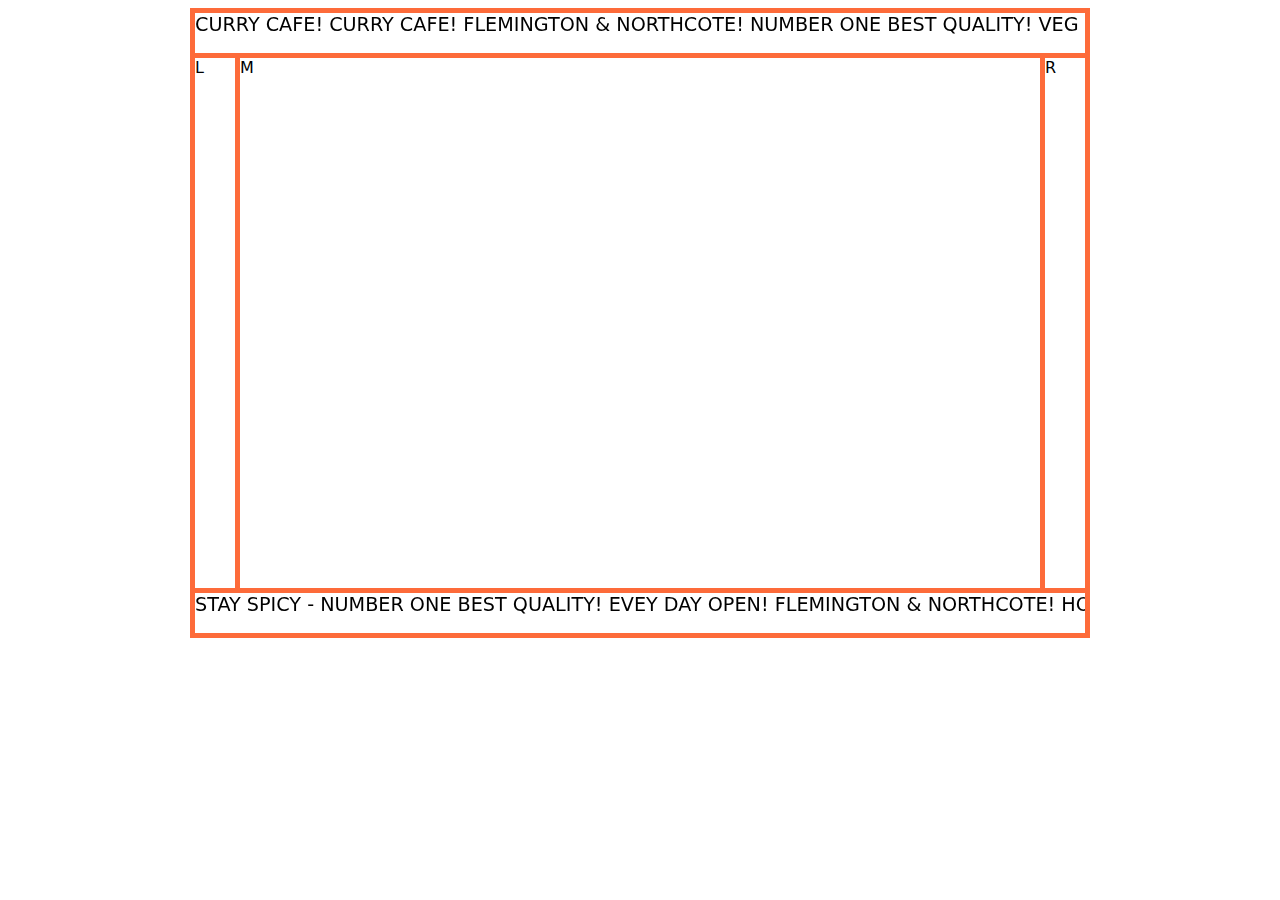
==== homework/09/index.html @ b681cdd1 "09/14 homework 50%" ====
<!DOCTYPE html>
<html>
  <head>
    <meta charset="utf-8" />
    <meta name="viewport" content="width=device-width" />
    <title>replit</title>
    <link href="style.css" rel="stylesheet" type="text/css" />
  </head>

  <body>
    <!-- <div class="title-container">
    <div class="title">brandImg<br/>curry<br/>cafe</div>
  </div> -->
    <div class="container">
      <header class="animation border">
        <div class="track">
          <div class="to-left">
            curry cafe! curry cafe! flemington & northcote! number one best quality! veg & non. veg! curry cafe!
            &nbsp;&nbsp;&nbsp;&nbsp; curry cafe! curry cafe! flemington & northcote! number one best quality! veg & non.
            veg! curry cafe! &nbsp;&nbsp;&nbsp;&nbsp;
          </div>
        </div>
      </header>
      <div class="left border-without">l</div>
      <div class="middle">m</div>
      <div class="right border-without">r</div>
      <footer class="animation border">
        <div class="track">
          <div class="to-right">
            stay spicy - number one best quality! evey day open! flemington & northcote! home delivery ~ northcote! best
            quality!&nbsp;&nbsp;&nbsp;&nbsp; stay spicy - number one best quality! evey day open! flemington &
            northcote! home delivery ~ northcote! best quality!&nbsp;&nbsp;&nbsp;&nbsp;
          </div>
        </div>
      </footer>
    </div>

    <!--
  This script places a badge on your repl's full-browser view back to your repl's cover
  page. Try various colors for the theme: dark, light, red, orange, yellow, lime, green,
  teal, blue, blurple, magenta, pink!
  -->
    <script src="https://replit.com/public/js/replit-badge-v2.js" theme="dark" position="bottom-right"></script>
  </body>
</html>
---- homework/09/style.css ----
* {
  font-family: system-ui, -apple-system, BlinkMacSystemFont, "Segoe UI", Roboto, Oxygen, Ubuntu, Cantarell, "Open Sans",
    "Helvetica Neue", sans-serif;
  text-transform: uppercase;
  box-sizing: border-box;
}

html {
  height: 100%;
  width: 100%;
}
body {
  display: flex;
  justify-content: center;
}

.container {
  width: 100%;
  max-width: 100vh;
  height: 70vh;
  display: grid;
  grid-template:
    "header header header" 50px
    "left middle right" 1fr
    "footer footer footer" 50px / 50px 1fr 50px;
}

.border {
  border: 5px solid #fd6b3a;
}
.border-without {
  border: 5px solid #fd6b3a;
  border-top: none;
  border-bottom: none;
}

header {
  grid-area: header;
}

.left {
  grid-area: left;
}

.middle {
  grid-area: middle;
}

.right {
  grid-area: right;
}

footer {
  grid-area: footer;
}

/* 움직이는 텍스트 */
.animation {
  position: relative;
  width: 100%;
  max-width: 100%;
  /* padding: 100px 0; */
  overflow: hidden;
}

.track {
  position: absolute;
  white-space: nowrap;
  will-change: transform;
  font-size: 1.2em;
}
.track .to-left {
  animation: toLeft 12s linear infinite;
}
.to-right {
  animation: toRight 12s linear infinite;
}

@keyframes toLeft {
  from {
    transform: translateX(0);
  }
  to {
    transform: translateX(-50%);
  }
}
@keyframes toRight {
  from {
    transform: translateX(-50%);
  }
  to {
    transform: translateX(0%);
  }
}
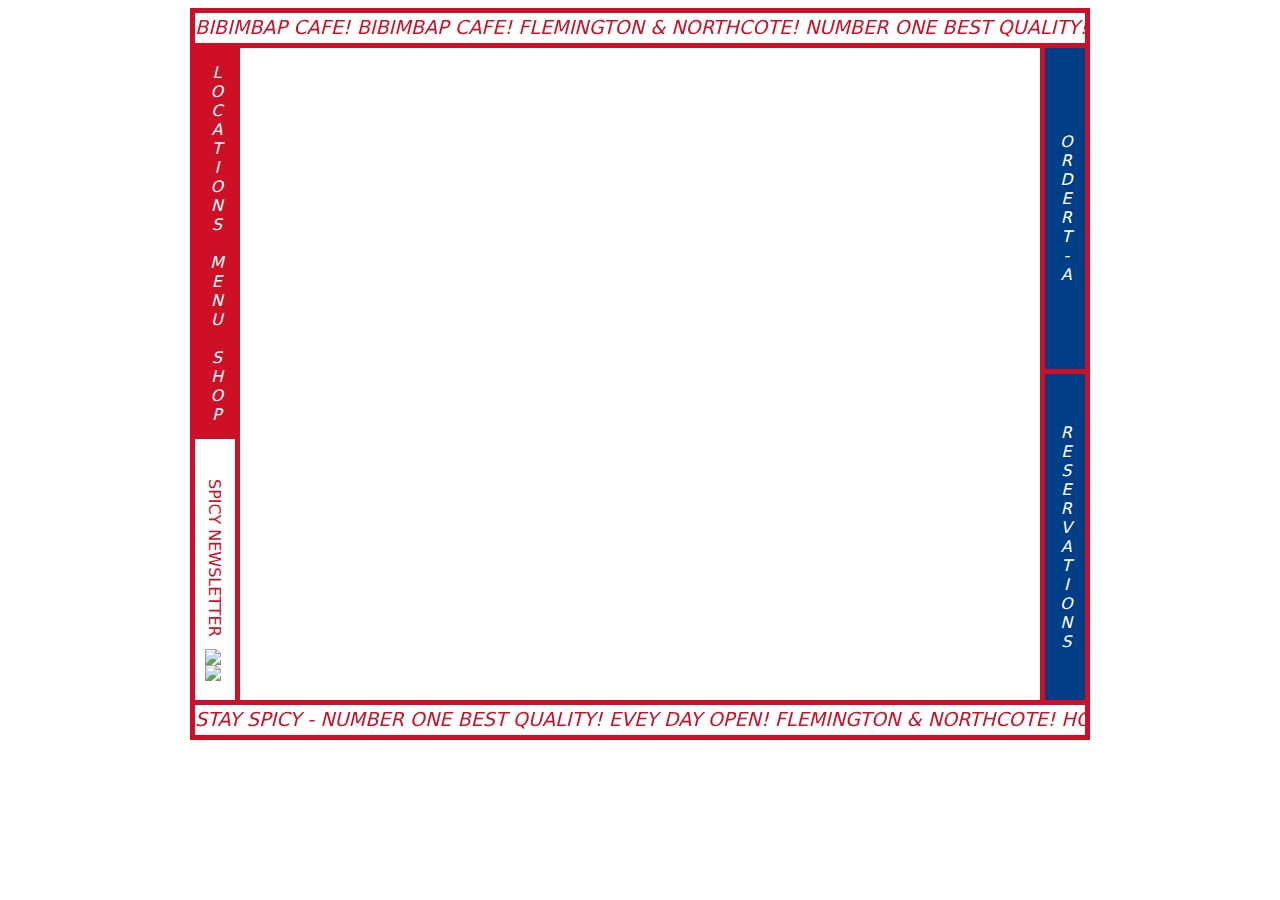
==== commit 5f41f0a4: "10/14 homework 100%]" ====
--- a/homework/09/index.html
+++ b/homework/09/index.html
@@ -8,22 +8,33 @@
   </head>
 
   <body>
-    <!-- <div class="title-container">
-    <div class="title">brandImg<br/>curry<br/>cafe</div>
-  </div> -->
     <div class="container">
       <header class="animation border">
         <div class="track">
           <div class="to-left">
-            curry cafe! curry cafe! flemington & northcote! number one best quality! veg & non. veg! curry cafe!
-            &nbsp;&nbsp;&nbsp;&nbsp; curry cafe! curry cafe! flemington & northcote! number one best quality! veg & non.
-            veg! curry cafe! &nbsp;&nbsp;&nbsp;&nbsp;
+            bibimbap cafe! bibimbap cafe! flemington & northcote! number one best quality! veg & non. veg! bibimbap
+            cafe! &nbsp;&nbsp;&nbsp;&nbsp; bibimbap cafe! bibimbap cafe! flemington & northcote! number one best
+            quality! veg & non. veg! bibimbap cafe! &nbsp;&nbsp;&nbsp;&nbsp;
           </div>
         </div>
       </header>
-      <div class="left border-without">l</div>
-      <div class="middle">m</div>
-      <div class="right border-without">r</div>
+      <div class="left border-without">
+        <div class="overflow orange-white">locations <br /><br />menu <br /><br />shop</div>
+        <div class="vertical">spicy newsletter</div>
+        <div class="overflow icon">
+          <img src="https://i.pinimg.com/originals/1b/60/f9/1b60f9d42fd84e31b304d5e7779cccfd.png" width="20px" />
+          <img src="https://cdn4.iconfinder.com/data/icons/picons-social/57/38-instagram-2-512.png" width="20px" />
+        </div>
+      </div>
+      <div class="middle">
+        <div class="title">seoul<br />bibimbap<br />cafe</div>
+        <div class="middle-left"></div>
+        <div class="middle-right"></div>
+      </div>
+      <div class="right border-without">
+        <div class="overflow">order t - a</div>
+        <div class="overflow">reservations</div>
+      </div>
       <footer class="animation border">
         <div class="track">
           <div class="to-right">
--- a/homework/09/style.css
+++ b/homework/09/style.css
@@ -5,31 +5,50 @@
   box-sizing: border-box;
 }
 
+.icon {
+  display: flex;
+  flex-direction: column;
+}
+
 html {
   height: 100%;
   width: 100%;
 }
+
 body {
   display: flex;
   justify-content: center;
 }
 
+.overflow {
+  max-width: 40px;
+  font-style: italic;
+  word-break: break-all;
+  font-size: 16px;
+  padding: 15px;
+  text-align: center;
+}
+
 .container {
   width: 100%;
   max-width: 100vh;
-  height: 70vh;
+  max-height: 70vh;
   display: grid;
   grid-template:
-    "header header header" 50px
+    "header header header" 40px
     "left middle right" 1fr
-    "footer footer footer" 50px / 50px 1fr 50px;
+    "footer footer footer" 40px / 50px 1fr 50px;
 }
 
 .border {
-  border: 5px solid #fd6b3a;
+  border: 5px solid #ce1027;
+  line-height: 30px;
+  color: #ce1027;
+  font-style: italic;
 }
+
 .border-without {
-  border: 5px solid #fd6b3a;
+  border: 5px solid #ce1027;
   border-top: none;
   border-bottom: none;
 }
@@ -40,14 +59,69 @@
 
 .left {
   grid-area: left;
+  display: grid;
+  grid-template-rows: 6fr 3fr 1fr;
+  color: #ce1027;
+}
+
+.orange-white {
+  background-color: #ce1027;
+  color: white;
+}
+
+.vertical {
+  max-height: 40px;
+  transform: rotate(90deg);
+  white-space: nowrap;
+  transform-origin: 0 100%;
 }
 
 .middle {
   grid-area: middle;
+  display: grid;
+  grid-template-columns: 1fr 1fr;
+  position: relative;
+}
+
+.title {
+  position: absolute;
+  color: white;
+  width: 100%;
+  height: 100%;
+  display: flex;
+  justify-content: center;
+  align-items: center;
+  text-align: center;
+  font-size: 80px;
+  font-weight: 900;
+}
+
+.middle-left {
+  background-image: url(https://images.unsplash.com/photo-1618237586696-d3690dad22e3?ixlib=rb-4.0.3&ixid=M3wxMjA3fDB8MHxzZWFyY2h8MXx8JUVEJTk1JTlDJUVDJTk4JUE1fGVufDB8fDB8fHww&w=1000&q=80);
+  background-position: center;
+}
+
+.middle-right {
+  background-image: url(https://png.pngtree.com/background/20230321/original/pngtree-delicious-mouth-watering-bibimbap-picture-image_2153731.jpg);
+  background-position: center;
 }
 
 .right {
   grid-area: right;
+  display: grid;
+  grid-template-rows: 1fr 1fr;
+  background-color: #003e87;
+  color: white;
+}
+
+.right div:first-child {
+  border-bottom: 5px solid #ce1027;
+}
+
+.right div,
+.left div {
+  display: flex;
+  align-items: center;
 }
 
 footer {
@@ -69,9 +143,11 @@
   will-change: transform;
   font-size: 1.2em;
 }
+
 .track .to-left {
   animation: toLeft 12s linear infinite;
 }
+
 .to-right {
   animation: toRight 12s linear infinite;
 }
@@ -80,14 +156,17 @@
   from {
     transform: translateX(0);
   }
+
   to {
     transform: translateX(-50%);
   }
 }
+
 @keyframes toRight {
   from {
     transform: translateX(-50%);
   }
+
   to {
     transform: translateX(0%);
   }
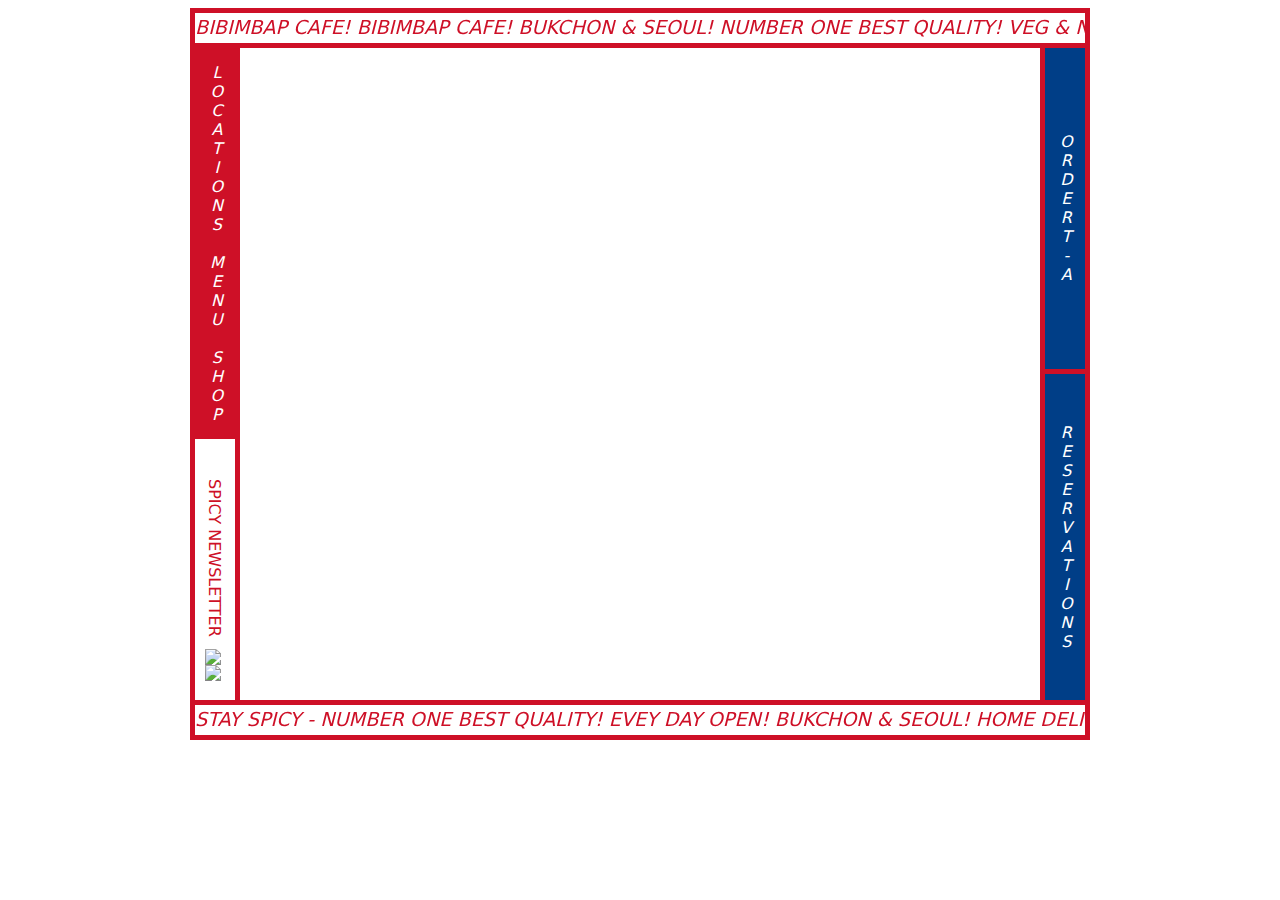
==== commit 0af1a879: "11/14 homework" ====
--- a/homework/09/index.html
+++ b/homework/09/index.html
@@ -12,9 +12,9 @@
       <header class="animation border">
         <div class="track">
           <div class="to-left">
-            bibimbap cafe! bibimbap cafe! flemington & northcote! number one best quality! veg & non. veg! bibimbap
-            cafe! &nbsp;&nbsp;&nbsp;&nbsp; bibimbap cafe! bibimbap cafe! flemington & northcote! number one best
-            quality! veg & non. veg! bibimbap cafe! &nbsp;&nbsp;&nbsp;&nbsp;
+            bibimbap cafe! bibimbap cafe! bukchon & seoul! number one best quality! veg & non. veg! bibimbap cafe!
+            &nbsp;&nbsp;&nbsp;&nbsp; bibimbap cafe! bibimbap cafe! bukchon & seoul! number one best quality! veg & non.
+            veg! bibimbap cafe! &nbsp;&nbsp;&nbsp;&nbsp;
           </div>
         </div>
       </header>
@@ -38,9 +38,9 @@
       <footer class="animation border">
         <div class="track">
           <div class="to-right">
-            stay spicy - number one best quality! evey day open! flemington & northcote! home delivery ~ northcote! best
-            quality!&nbsp;&nbsp;&nbsp;&nbsp; stay spicy - number one best quality! evey day open! flemington &
-            northcote! home delivery ~ northcote! best quality!&nbsp;&nbsp;&nbsp;&nbsp;
+            stay spicy - number one best quality! evey day open! bukchon & seoul! home delivery ~ seoul! best
+            quality!&nbsp;&nbsp;&nbsp;&nbsp; stay spicy - number one best quality! evey day open! bukchon & seoul! home
+            delivery ~ seoul! best quality!&nbsp;&nbsp;&nbsp;&nbsp;
           </div>
         </div>
       </footer>
